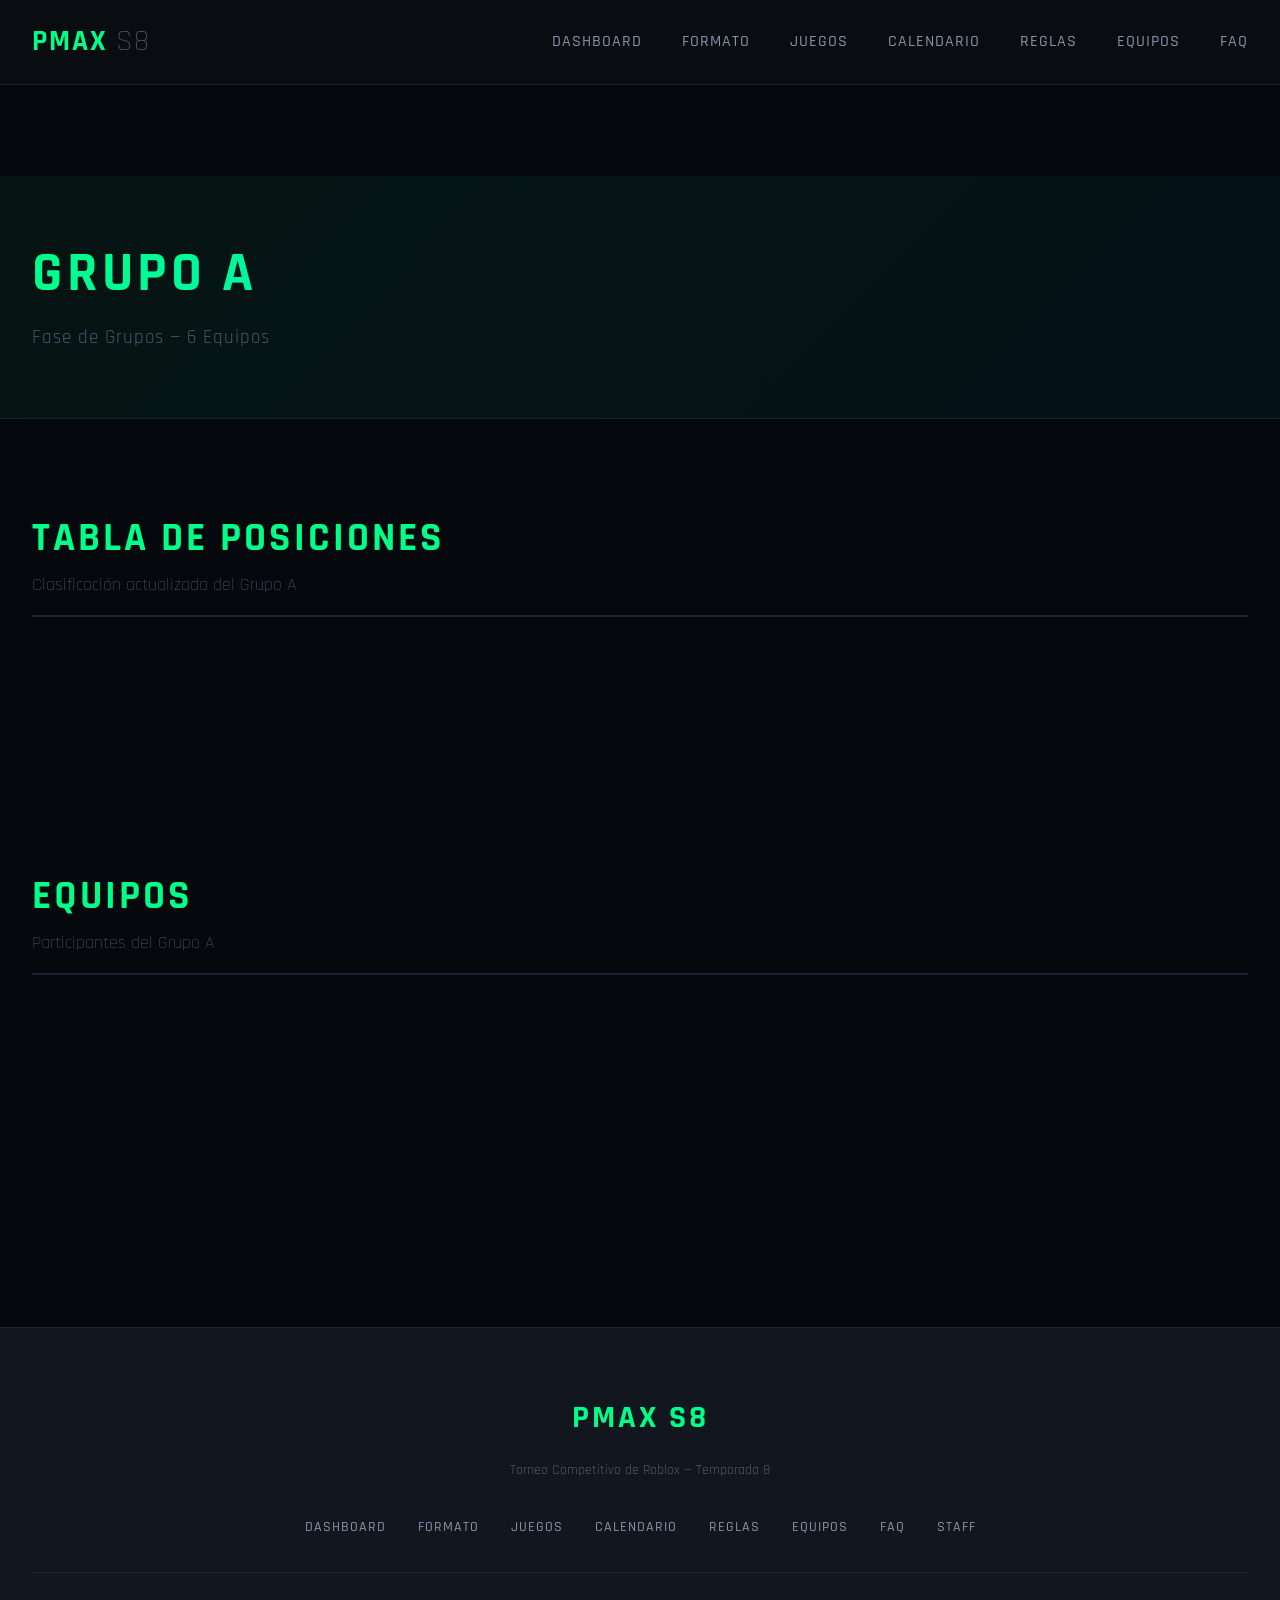
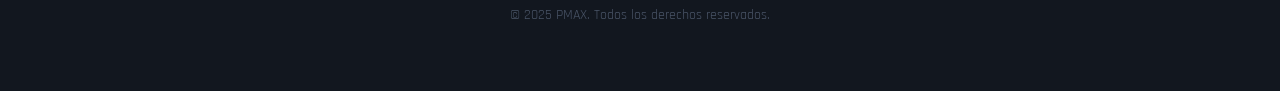
==== pages/grupo-a.html @ 47ef28d8 "Add files via upload" ====
<!DOCTYPE html>
<html lang="es">
<head>
    <meta charset="UTF-8">
    <meta name="viewport" content="width=device-width, initial-scale=1.0">
    <title>Grupo A — PMAX S8</title>
    <link rel="preconnect" href="https://fonts.googleapis.com">
    <link rel="preconnect" href="https://fonts.gstatic.com" crossorigin>
    <link href="https://fonts.googleapis.com/css2?family=Rajdhani:wght@300;400;500;600;700&family=JetBrains+Mono:wght@400;500;600;700&display=swap" rel="stylesheet">
    <link rel="stylesheet" href="../css/base.css">
    <link rel="stylesheet" href="../css/components.css">
</head>
<body>
    <header>
        <nav>
            <div class="logo">PMAX <span>S8</span></div>
            <button class="menu-toggle" aria-label="Toggle menu">☰</button>
            <ul class="nav-links">
                <li><a href="../index.html">Dashboard</a></li>
                <li><a href="formato.html">Formato</a></li>
                <li><a href="juegos.html">Juegos</a></li>
                <li><a href="calendario.html">Calendario</a></li>
                <li><a href="reglas.html">Reglas</a></li>
                <li><a href="equipos.html">Equipos</a></li>
                <li><a href="faq.html">FAQ</a></li>
            </ul>
        </nav>
    </header>

    <main class="page-content">
        <section class="page-hero">
            <div class="container">
                <h1>Grupo A</h1>
                <p>Fase de Grupos — 6 Equipos</p>
            </div>
        </section>

        <section class="section">
            <div class="container">
                <div class="section-header">
                    <h2 class="section-title">Tabla de Posiciones</h2>
                    <p class="section-subtitle">Clasificación actualizada del Grupo A</p>
                </div>

                <div id="standings-container">
                    <!-- Cargado dinámicamente desde standings.json -->
                </div>
            </div>
        </section>

        <section class="section">
            <div class="container">
                <div class="section-header">
                    <h2 class="section-title">Equipos</h2>
                    <p class="section-subtitle">Participantes del Grupo A</p>
                </div>

                <div class="grid grid-3" id="teams-container-group">
                    <!-- Se carga dinámicamente -->
                </div>
            </div>
        </section>
    </main>

    <footer>
        <div class="footer-content">
            <div class="footer-brand">PMAX S8</div>
            <p class="footer-text">Torneo Competitivo de Roblox — Temporada 8</p>
            
            <ul class="footer-links">
                <li><a href="../index.html">Dashboard</a></li>
                <li><a href="formato.html">Formato</a></li>
                <li><a href="juegos.html">Juegos</a></li>
                <li><a href="calendario.html">Calendario</a></li>
                <li><a href="reglas.html">Reglas</a></li>
                <li><a href="equipos.html">Equipos</a></li>
                <li><a href="faq.html">FAQ</a></li>
                <li><a href="staff.html">Staff</a></li>
            </ul>

            <div class="copyright">
                © 2025 PMAX. Todos los derechos reservados.
            </div>
        </div>
    </footer>

    <script src="../js/nav.js"></script>
    <script src="../js/data.js"></script>
    <script>
        // Cargar datos del Grupo A
        document.addEventListener('DOMContentLoaded', async function() {
            // Cargar tabla
            await PMAX_DATA.renderStandings('Grupo A');
            
            // Cargar equipos del grupo
            const teams = await PMAX_DATA.loadData('teams');
            const groupTeams = teams.filter(t => t.group === 'Grupo A');
            
            const container = document.getElementById('teams-container-group');
            container.innerHTML = groupTeams.map(team => `
                <div class="card">
                    <h3 class="card-title">${team.name}</h3>
                    <div class="card-content">
                        <p><strong>Jugadores:</strong><br>${team.players.join('<br>')}</p>
                    </div>
                </div>
            `).join('');
        });
    </script>
</body>
</html>
---- css/base.css ----
/* ===========================
   PMAX S8 - BASE STYLES
   Variables, Reset, Utilities
   =========================== */

:root {
    /* Colors */
    --primary: #00ff88;
    --primary-dark: #00cc6a;
    --bg-dark: #0a0e14;
    --bg-darker: #05080c;
    --bg-card: #12171f;
    --text-primary: #ffffff;
    --text-secondary: #8892a6;
    --text-muted: #4a5568;
    --border: #1a2332;
    --accent: #ff3366;
    --accent-blue: #00d4ff;
    
    /* Spacing */
    --spacing-xs: 0.5rem;
    --spacing-sm: 1rem;
    --spacing-md: 2rem;
    --spacing-lg: 4rem;
    --spacing-xl: 6rem;
    
    /* Typography */
    --font-display: 'Rajdhani', sans-serif;
    --font-mono: 'JetBrains Mono', monospace;
    
    /* Transitions */
    --transition-fast: 0.2s ease;
    --transition-normal: 0.3s ease;
    --transition-slow: 0.5s ease;
}

/* Reset */
* {
    margin: 0;
    padding: 0;
    box-sizing: border-box;
}

html {
    scroll-behavior: smooth;
}

body {
    font-family: var(--font-display);
    background: var(--bg-darker);
    color: var(--text-primary);
    line-height: 1.6;
    overflow-x: hidden;
}

/* Typography */
h1, h2, h3, h4, h5, h6 {
    font-weight: 700;
    line-height: 1.2;
}

a {
    color: inherit;
    text-decoration: none;
}

img {
    max-width: 100%;
    height: auto;
    display: block;
}

/* Utilities */
.container {
    max-width: 1400px;
    margin: 0 auto;
    padding: 0 var(--spacing-md);
}

.section {
    padding: var(--spacing-xl) 0;
}

.text-center { text-align: center; }
.text-primary { color: var(--primary); }
.text-muted { color: var(--text-muted); }
.mono { font-family: var(--font-mono); }

.mb-xs { margin-bottom: var(--spacing-xs); }
.mb-sm { margin-bottom: var(--spacing-sm); }
.mb-md { margin-bottom: var(--spacing-md); }
.mb-lg { margin-bottom: var(--spacing-lg); }

.mt-xs { margin-top: var(--spacing-xs); }
.mt-sm { margin-top: var(--spacing-sm); }
.mt-md { margin-top: var(--spacing-md); }
.mt-lg { margin-top: var(--spacing-lg); }

/* Grid system */
.grid {
    display: grid;
    gap: var(--spacing-md);
}

.grid-2 { grid-template-columns: repeat(2, 1fr); }
.grid-3 { grid-template-columns: repeat(3, 1fr); }
.grid-4 { grid-template-columns: repeat(4, 1fr); }

/* Responsive */
@media (max-width: 968px) {
    .grid-2, .grid-3, .grid-4 {
        grid-template-columns: 1fr;
    }
}

/* Animations */
@keyframes fadeIn {
    from { opacity: 0; }
    to { opacity: 1; }
}

@keyframes slideDown {
    from { transform: translateY(-100%); }
    to { transform: translateY(0); }
}

@keyframes fadeInUp {
    from {
        opacity: 0;
        transform: translateY(30px);
    }
    to {
        opacity: 1;
        transform: translateY(0);
    }
}

@keyframes pulse {
    0%, 100% { box-shadow: 0 0 0 0 rgba(0, 255, 136, 0.4); }
    50% { box-shadow: 0 0 0 10px rgba(0, 255, 136, 0); }
}
---- css/components.css ----
/* ===========================
   PMAX S8 - COMPONENTS
   Reusable UI Components
   =========================== */

/* HEADER & NAV */
header {
    position: fixed;
    top: 0;
    width: 100%;
    background: rgba(10, 14, 20, 0.95);
    backdrop-filter: blur(10px);
    border-bottom: 1px solid var(--border);
    z-index: 1000;
    animation: slideDown var(--transition-slow);
}

nav {
    max-width: 1400px;
    margin: 0 auto;
    padding: 1.2rem 2rem;
    display: flex;
    justify-content: space-between;
    align-items: center;
}

.logo {
    font-size: 1.8rem;
    font-weight: 700;
    letter-spacing: 2px;
    color: var(--primary);
    text-transform: uppercase;
}

.logo span {
    color: var(--text-muted);
    font-weight: 300;
}

.nav-links {
    display: flex;
    gap: 2.5rem;
    list-style: none;
}

.nav-links a {
    color: var(--text-secondary);
    font-weight: 500;
    font-size: 1rem;
    text-transform: uppercase;
    letter-spacing: 1px;
    transition: color var(--transition-normal);
    position: relative;
}

.nav-links a::after {
    content: '';
    position: absolute;
    bottom: -5px;
    left: 0;
    width: 0;
    height: 2px;
    background: var(--primary);
    transition: width var(--transition-normal);
}

.nav-links a:hover,
.nav-links a.active {
    color: var(--primary);
}

.nav-links a:hover::after,
.nav-links a.active::after {
    width: 100%;
}

/* Mobile menu toggle */
.menu-toggle {
    display: none;
    background: none;
    border: none;
    color: var(--primary);
    font-size: 1.5rem;
    cursor: pointer;
}

@media (max-width: 968px) {
    .menu-toggle {
        display: block;
    }

    .nav-links {
        display: none;
        position: absolute;
        top: 100%;
        left: 0;
        right: 0;
        background: var(--bg-dark);
        flex-direction: column;
        padding: 2rem;
        border-bottom: 1px solid var(--border);
    }

    .nav-links.active {
        display: flex;
    }
}

/* SECTION HEADER */
.section-header {
    margin-bottom: var(--spacing-lg);
    border-bottom: 2px solid var(--border);
    padding-bottom: var(--spacing-sm);
}

.section-title {
    font-size: 2.5rem;
    font-weight: 700;
    text-transform: uppercase;
    letter-spacing: 3px;
    color: var(--primary);
}

.section-subtitle {
    font-size: 1.1rem;
    color: var(--text-muted);
    margin-top: var(--spacing-xs);
    font-weight: 300;
}

/* CARDS */
.card {
    background: var(--bg-card);
    border: 1px solid var(--border);
    padding: var(--spacing-md);
    transition: all var(--transition-normal);
    position: relative;
    overflow: hidden;
}

.card::before {
    content: '';
    position: absolute;
    top: 0;
    left: 0;
    width: 4px;
    height: 100%;
    background: var(--primary);
    transform: scaleY(0);
    transition: transform var(--transition-normal);
}

.card:hover {
    border-color: var(--primary);
    transform: translateX(5px);
}

.card:hover::before {
    transform: scaleY(1);
}

.card-title {
    font-size: 1.5rem;
    font-weight: 700;
    text-transform: uppercase;
    letter-spacing: 2px;
    margin-bottom: var(--spacing-sm);
    color: var(--primary);
}

.card-content {
    color: var(--text-secondary);
    line-height: 1.8;
}

/* TABLES */
.table {
    width: 100%;
    border-collapse: separate;
    border-spacing: 0;
    background: var(--bg-card);
    border: 1px solid var(--border);
}

.table thead {
    background: rgba(0, 255, 136, 0.05);
}

.table th {
    padding: 1.2rem 1.5rem;
    text-align: left;
    font-weight: 700;
    text-transform: uppercase;
    letter-spacing: 1px;
    font-size: 0.9rem;
    color: var(--primary);
    border-bottom: 2px solid var(--primary);
}

.table td {
    padding: 1.2rem 1.5rem;
    border-bottom: 1px solid var(--border);
    color: var(--text-secondary);
    font-weight: 500;
}

.table tr:hover td {
    background: rgba(0, 255, 136, 0.03);
    color: var(--text-primary);
}

.table .rank {
    font-weight: 700;
    color: var(--primary);
    font-size: 1.2rem;
}

.table .team-name {
    font-weight: 700;
    color: var(--text-primary);
}

/* BADGES */
.badge {
    display: inline-block;
    padding: 0.5rem 1rem;
    background: rgba(0, 255, 136, 0.1);
    border: 1px solid var(--primary);
    border-radius: 4px;
    font-size: 0.85rem;
    font-weight: 600;
    letter-spacing: 1px;
    text-transform: uppercase;
}

.badge.accent {
    background: rgba(255, 51, 102, 0.1);
    border-color: var(--accent);
    color: var(--accent);
}

/* LISTS */
.styled-list {
    list-style: none;
}

.styled-list li {
    padding: 0.8rem 0;
    padding-left: 1.5rem;
    color: var(--text-secondary);
    position: relative;
    border-bottom: 1px solid rgba(255, 255, 255, 0.05);
}

.styled-list li:last-child {
    border-bottom: none;
}

.styled-list li::before {
    content: '▸';
    position: absolute;
    left: 0;
    color: var(--primary);
    font-weight: 700;
}

/* FOOTER */
footer {
    background: var(--bg-card);
    border-top: 1px solid var(--border);
    padding: var(--spacing-lg) var(--spacing-md);
    margin-top: var(--spacing-xl);
    text-align: center;
}

.footer-content {
    max-width: 1400px;
    margin: 0 auto;
}

.footer-brand {
    font-size: 2rem;
    font-weight: 700;
    letter-spacing: 3px;
    color: var(--primary);
    margin-bottom: var(--spacing-sm);
}

.footer-text {
    color: var(--text-muted);
    font-size: 0.9rem;
    margin-bottom: var(--spacing-md);
}

.footer-links {
    display: flex;
    justify-content: center;
    gap: 2rem;
    list-style: none;
    margin-bottom: var(--spacing-md);
    flex-wrap: wrap;
}

.footer-links a {
    color: var(--text-secondary);
    font-weight: 500;
    text-transform: uppercase;
    letter-spacing: 1px;
    font-size: 0.9rem;
    transition: color var(--transition-normal);
}

.footer-links a:hover {
    color: var(--primary);
}

.copyright {
    color: var(--text-muted);
    font-size: 0.85rem;
    margin-top: var(--spacing-md);
    padding-top: var(--spacing-md);
    border-top: 1px solid var(--border);
}

/* PAGE CONTENT */
.page-content {
    margin-top: 80px;
    min-height: calc(100vh - 300px);
    padding: var(--spacing-xl) 0;
}

/* HERO (optional for pages) */
.page-hero {
    padding: var(--spacing-lg) 0;
    background: 
        linear-gradient(135deg, rgba(0, 255, 136, 0.05) 0%, rgba(0, 212, 255, 0.05) 100%),
        var(--bg-darker);
    border-bottom: 1px solid var(--border);
}

.page-hero h1 {
    font-size: 3.5rem;
    font-weight: 700;
    letter-spacing: 4px;
    text-transform: uppercase;
    margin-bottom: var(--spacing-sm);
    background: linear-gradient(135deg, var(--primary) 0%, var(--accent-blue) 100%);
    -webkit-background-clip: text;
    -webkit-text-fill-color: transparent;
    background-clip: text;
}

.page-hero p {
    font-size: 1.2rem;
    color: var(--text-muted);
    letter-spacing: 1px;
}
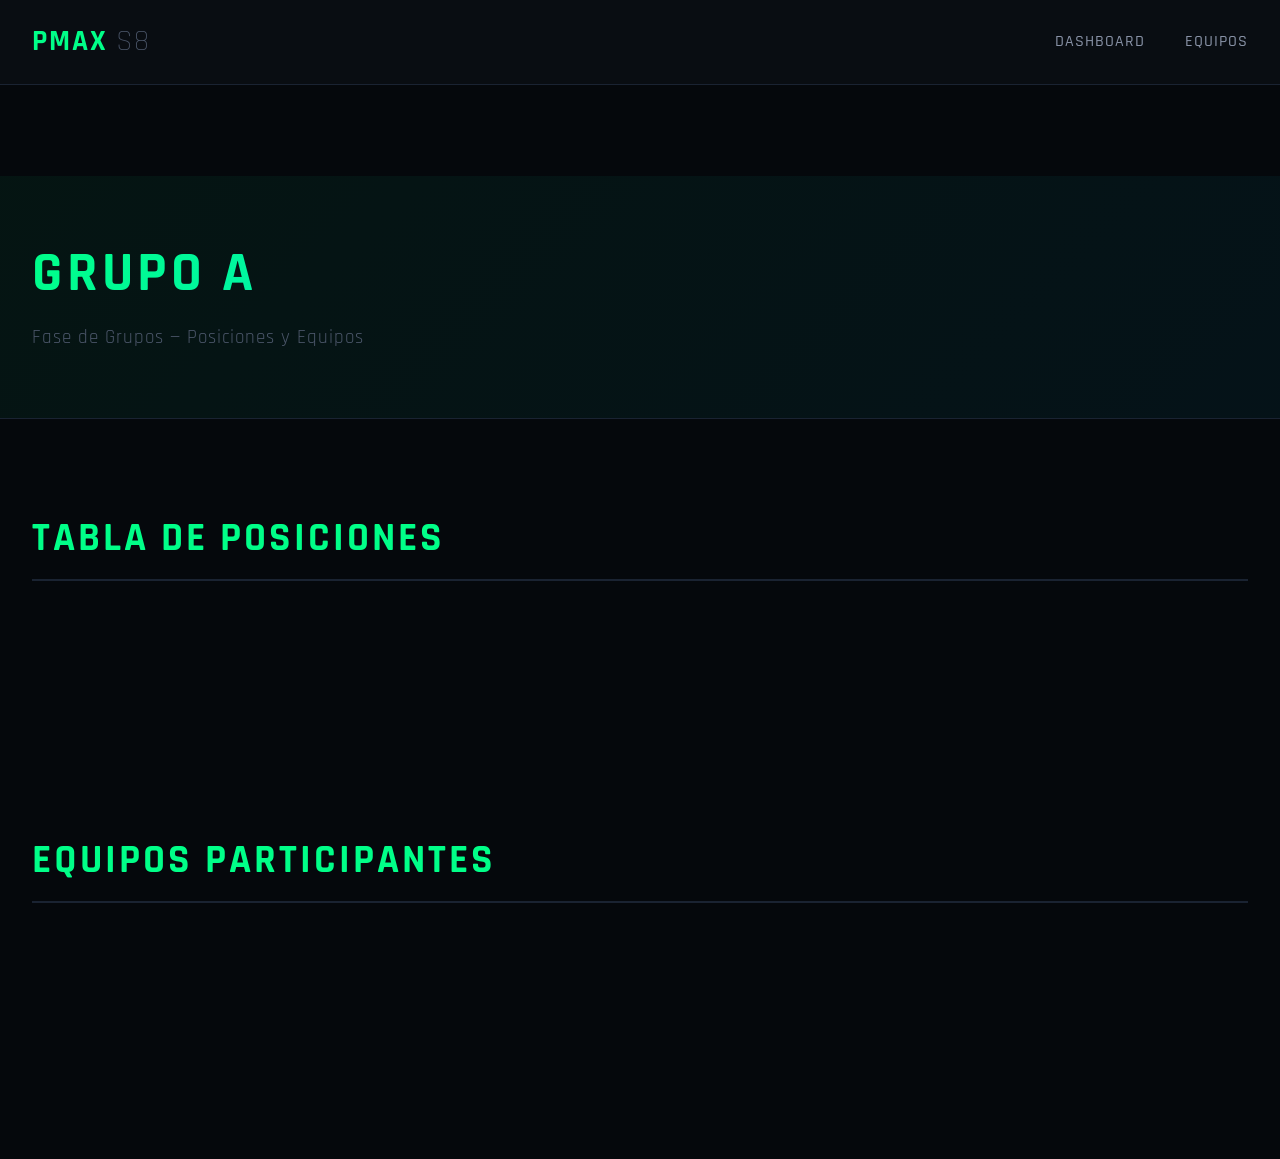
==== commit 2dce94ac: "Update grupo-a.html" ====
--- a/pages/grupo-a.html
+++ b/pages/grupo-a.html
@@ -4,9 +4,7 @@
     <meta charset="UTF-8">
     <meta name="viewport" content="width=device-width, initial-scale=1.0">
     <title>Grupo A — PMAX S8</title>
-    <link rel="preconnect" href="https://fonts.googleapis.com">
-    <link rel="preconnect" href="https://fonts.gstatic.com" crossorigin>
-    <link href="https://fonts.googleapis.com/css2?family=Rajdhani:wght@300;400;500;600;700&family=JetBrains+Mono:wght@400;500;600;700&display=swap" rel="stylesheet">
+    <link href="https://fonts.googleapis.com/css2?family=Rajdhani:wght@400;600;700&display=swap" rel="stylesheet">
     <link rel="stylesheet" href="../css/base.css">
     <link rel="stylesheet" href="../css/components.css">
 </head>
@@ -14,15 +12,9 @@
     <header>
         <nav>
             <div class="logo">PMAX <span>S8</span></div>
-            <button class="menu-toggle" aria-label="Toggle menu">☰</button>
             <ul class="nav-links">
                 <li><a href="../index.html">Dashboard</a></li>
-                <li><a href="formato.html">Formato</a></li>
-                <li><a href="juegos.html">Juegos</a></li>
-                <li><a href="calendario.html">Calendario</a></li>
-                <li><a href="reglas.html">Reglas</a></li>
                 <li><a href="equipos.html">Equipos</a></li>
-                <li><a href="faq.html">FAQ</a></li>
             </ul>
         </nav>
     </header>
@@ -31,7 +23,7 @@
         <section class="page-hero">
             <div class="container">
                 <h1>Grupo A</h1>
-                <p>Fase de Grupos — 6 Equipos</p>
+                <p>Fase de Grupos — Posiciones y Equipos</p>
             </div>
         </section>
 
@@ -39,72 +31,46 @@
             <div class="container">
                 <div class="section-header">
                     <h2 class="section-title">Tabla de Posiciones</h2>
-                    <p class="section-subtitle">Clasificación actualizada del Grupo A</p>
                 </div>
-
-                <div id="standings-container">
-                    <!-- Cargado dinámicamente desde standings.json -->
-                </div>
+                <div id="standings-container"></div>
             </div>
         </section>
 
         <section class="section">
             <div class="container">
                 <div class="section-header">
-                    <h2 class="section-title">Equipos</h2>
-                    <p class="section-subtitle">Participantes del Grupo A</p>
+                    <h2 class="section-title">Equipos Participantes</h2>
                 </div>
-
-                <div class="grid grid-3" id="teams-container-group">
-                    <!-- Se carga dinámicamente -->
-                </div>
+                <div class="grid grid-3" id="teams-container-group"></div>
             </div>
         </section>
     </main>
 
-    <footer>
-        <div class="footer-content">
-            <div class="footer-brand">PMAX S8</div>
-            <p class="footer-text">Torneo Competitivo de Roblox — Temporada 8</p>
-            
-            <ul class="footer-links">
-                <li><a href="../index.html">Dashboard</a></li>
-                <li><a href="formato.html">Formato</a></li>
-                <li><a href="juegos.html">Juegos</a></li>
-                <li><a href="calendario.html">Calendario</a></li>
-                <li><a href="reglas.html">Reglas</a></li>
-                <li><a href="equipos.html">Equipos</a></li>
-                <li><a href="faq.html">FAQ</a></li>
-                <li><a href="staff.html">Staff</a></li>
-            </ul>
-
-            <div class="copyright">
-                © 2025 PMAX. Todos los derechos reservados.
-            </div>
-        </div>
-    </footer>
-
     <script src="../js/nav.js"></script>
     <script src="../js/data.js"></script>
     <script>
-        // Cargar datos del Grupo A
-        document.addEventListener('DOMContentLoaded', async function() {
-            // Cargar tabla
-            await PMAX_DATA.renderStandings('Grupo A');
+        document.addEventListener('DOMContentLoaded', async () => {
+            const grupoActual = 'Grupo [LETRA]'; // <--- CAMBIAR ESTO EN CADA ARCHIVO
             
-            // Cargar equipos del grupo
-            const teams = await PMAX_DATA.loadData('teams');
-            const groupTeams = teams.filter(t => t.group === 'Grupo A');
-            
-            const container = document.getElementById('teams-container-group');
-            container.innerHTML = groupTeams.map(team => `
-                <div class="card">
-                    <h3 class="card-title">${team.name}</h3>
-                    <div class="card-content">
-                        <p><strong>Jugadores:</strong><br>${team.players.join('<br>')}</p>
-                    </div>
-                </div>
-            `).join('');
+            try {
+                // 1. Cargar Standings filtrados
+                await PmaxApp.renderStandings(grupoActual);
+                
+                // 2. Cargar y filtrar equipos manualmente para las cards
+                const teams = await PmaxApp.loadData('teams');
+                if (teams) {
+                    const groupTeams = teams.filter(t => t.group === grupoActual);
+                    const container = document.getElementById('teams-container-group');
+                    container.innerHTML = groupTeams.map(team => `
+                        <div class="card">
+                            <h3 class="card-title">${team.name}</h3>
+                            <div class="card-content">
+                                <p><strong>Jugadores:</strong><br>${team.players.join('<br>')}</p>
+                            </div>
+                        </div>
+                    `).join('');
+                }
+            } catch (e) { console.error("Error cargando grupo:", e); }
         });
     </script>
 </body>
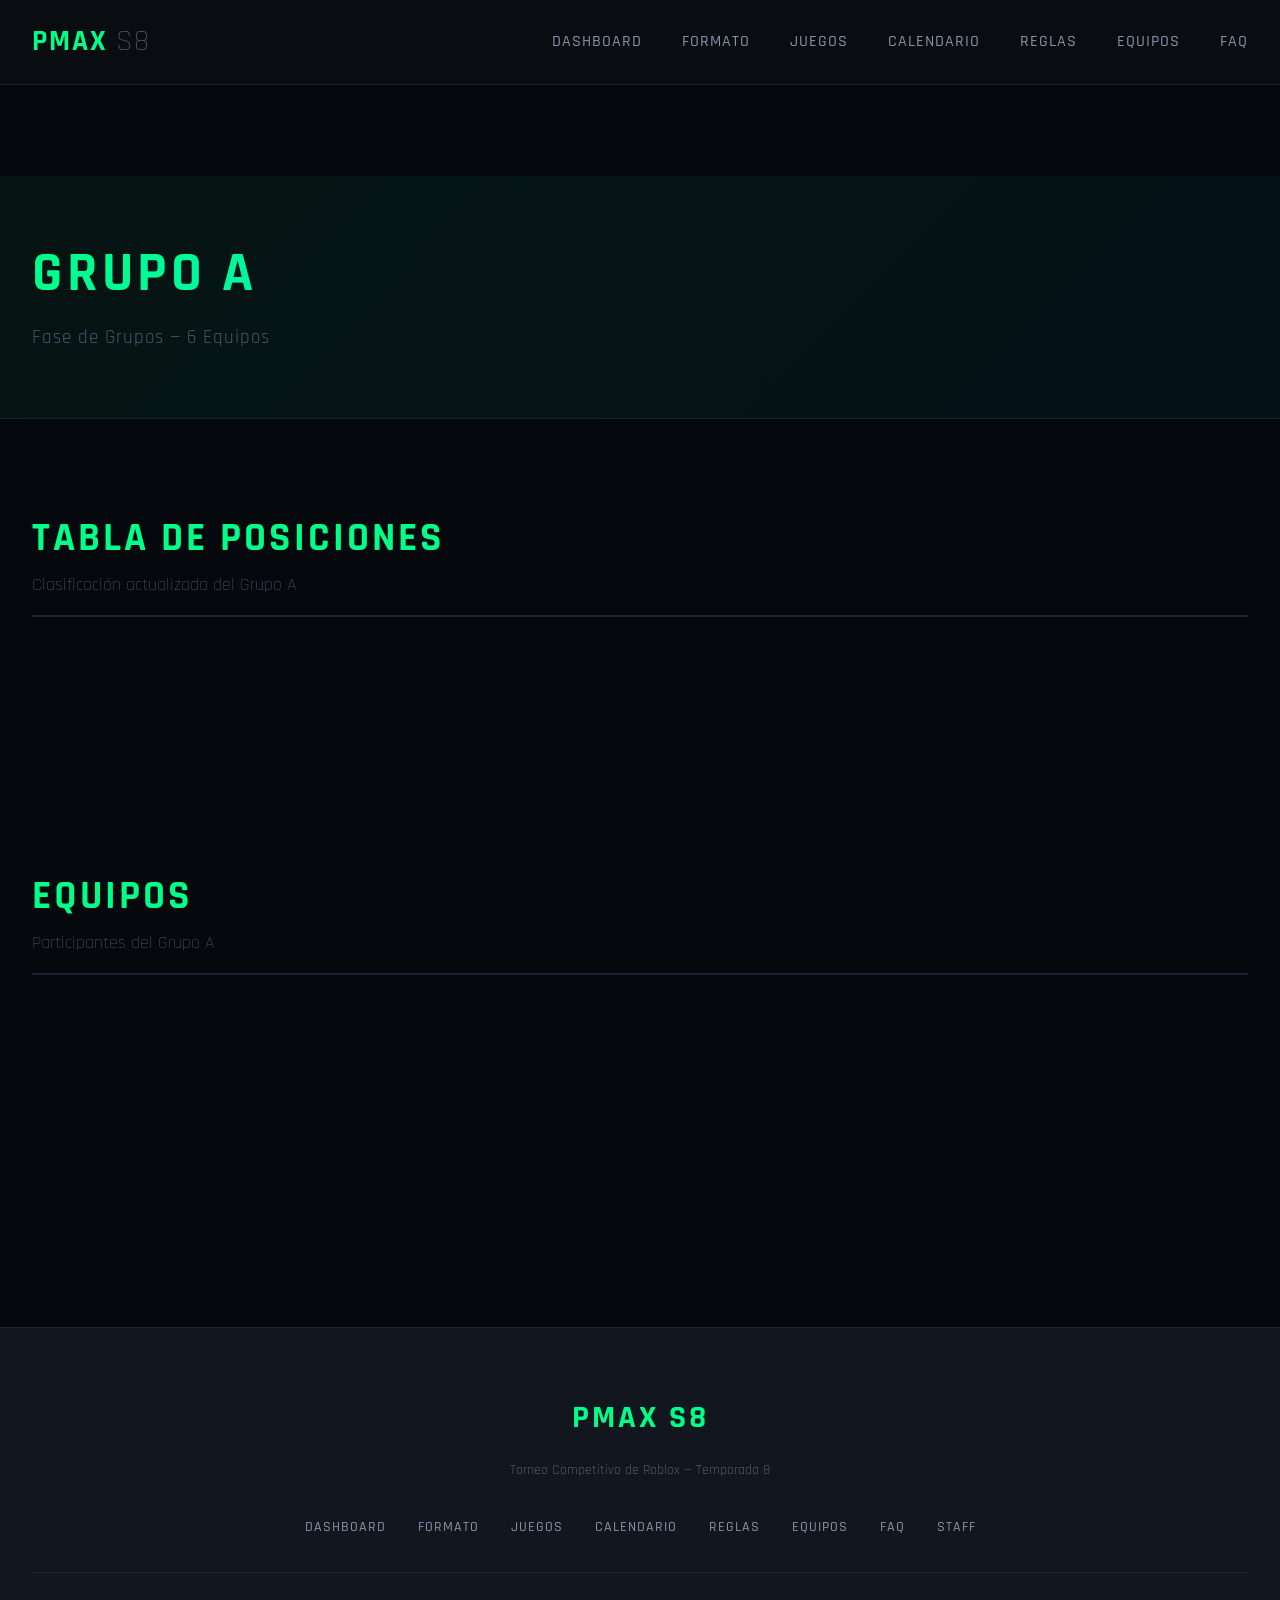
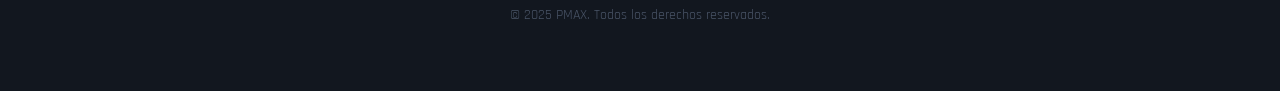
==== commit 470fe461: "Update grupo-a.html" ====
--- a/pages/grupo-a.html
+++ b/pages/grupo-a.html
@@ -4,7 +4,9 @@
     <meta charset="UTF-8">
     <meta name="viewport" content="width=device-width, initial-scale=1.0">
     <title>Grupo A — PMAX S8</title>
-    <link href="https://fonts.googleapis.com/css2?family=Rajdhani:wght@400;600;700&display=swap" rel="stylesheet">
+    <link rel="preconnect" href="https://fonts.googleapis.com">
+    <link rel="preconnect" href="https://fonts.gstatic.com" crossorigin>
+    <link href="https://fonts.googleapis.com/css2?family=Rajdhani:wght@300;400;500;600;700&family=JetBrains+Mono:wght@400;500;600;700&display=swap" rel="stylesheet">
     <link rel="stylesheet" href="../css/base.css">
     <link rel="stylesheet" href="../css/components.css">
 </head>
@@ -12,9 +14,15 @@
     <header>
         <nav>
             <div class="logo">PMAX <span>S8</span></div>
+            <button class="menu-toggle" aria-label="Toggle menu">☰</button>
             <ul class="nav-links">
                 <li><a href="../index.html">Dashboard</a></li>
+                <li><a href="formato.html">Formato</a></li>
+                <li><a href="juegos.html">Juegos</a></li>
+                <li><a href="calendario.html">Calendario</a></li>
+                <li><a href="reglas.html">Reglas</a></li>
                 <li><a href="equipos.html">Equipos</a></li>
+                <li><a href="faq.html">FAQ</a></li>
             </ul>
         </nav>
     </header>
@@ -23,7 +31,7 @@
         <section class="page-hero">
             <div class="container">
                 <h1>Grupo A</h1>
-                <p>Fase de Grupos — Posiciones y Equipos</p>
+                <p>Fase de Grupos — 6 Equipos</p>
             </div>
         </section>
 
@@ -31,46 +39,72 @@
             <div class="container">
                 <div class="section-header">
                     <h2 class="section-title">Tabla de Posiciones</h2>
+                    <p class="section-subtitle">Clasificación actualizada del Grupo A</p>
                 </div>
-                <div id="standings-container"></div>
+
+                <div id="standings-container">
+                    <!-- Cargado dinámicamente desde standings.json -->
+                </div>
             </div>
         </section>
 
         <section class="section">
             <div class="container">
                 <div class="section-header">
-                    <h2 class="section-title">Equipos Participantes</h2>
+                    <h2 class="section-title">Equipos</h2>
+                    <p class="section-subtitle">Participantes del Grupo A</p>
                 </div>
-                <div class="grid grid-3" id="teams-container-group"></div>
+
+                <div class="grid grid-3" id="teams-container-group">
+                    <!-- Se carga dinámicamente -->
+                </div>
             </div>
         </section>
     </main>
 
+    <footer>
+        <div class="footer-content">
+            <div class="footer-brand">PMAX S8</div>
+            <p class="footer-text">Torneo Competitivo de Roblox — Temporada 8</p>
+            
+            <ul class="footer-links">
+                <li><a href="../index.html">Dashboard</a></li>
+                <li><a href="formato.html">Formato</a></li>
+                <li><a href="juegos.html">Juegos</a></li>
+                <li><a href="calendario.html">Calendario</a></li>
+                <li><a href="reglas.html">Reglas</a></li>
+                <li><a href="equipos.html">Equipos</a></li>
+                <li><a href="faq.html">FAQ</a></li>
+                <li><a href="staff.html">Staff</a></li>
+            </ul>
+
+            <div class="copyright">
+                © 2025 PMAX. Todos los derechos reservados.
+            </div>
+        </div>
+    </footer>
+
     <script src="../js/nav.js"></script>
     <script src="../js/data.js"></script>
     <script>
-        document.addEventListener('DOMContentLoaded', async () => {
-            const grupoActual = 'Grupo [LETRA]'; // <--- CAMBIAR ESTO EN CADA ARCHIVO
+        // Cargar datos del Grupo A
+        document.addEventListener('DOMContentLoaded', async function() {
+            // Cargar tabla
+            await PMAX_DATA.renderStandings('Grupo A');
             
-            try {
-                // 1. Cargar Standings filtrados
-                await PmaxApp.renderStandings(grupoActual);
-                
-                // 2. Cargar y filtrar equipos manualmente para las cards
-                const teams = await PmaxApp.loadData('teams');
-                if (teams) {
-                    const groupTeams = teams.filter(t => t.group === grupoActual);
-                    const container = document.getElementById('teams-container-group');
-                    container.innerHTML = groupTeams.map(team => `
-                        <div class="card">
-                            <h3 class="card-title">${team.name}</h3>
-                            <div class="card-content">
-                                <p><strong>Jugadores:</strong><br>${team.players.join('<br>')}</p>
-                            </div>
-                        </div>
-                    `).join('');
-                }
-            } catch (e) { console.error("Error cargando grupo:", e); }
+            // Cargar equipos del grupo
+            const teams = await PMAX_DATA.loadData('teams');
+            const groupTeams = teams.filter(t => t.group === 'Grupo A');
+            
+            const container = document.getElementById('teams-container-group');
+            container.innerHTML = groupTeams.map(team => `
+                <div class="card">
+                    <h3 class="card-title">${team.name}</h3>
+                    <div class="card-content">
+                        <p><strong>Jugadores:</strong><br>${team.players.join('<br>')}</p>
+                    </div>
+                </div>
+            `).join('');
         });
     </script>
 </body>
